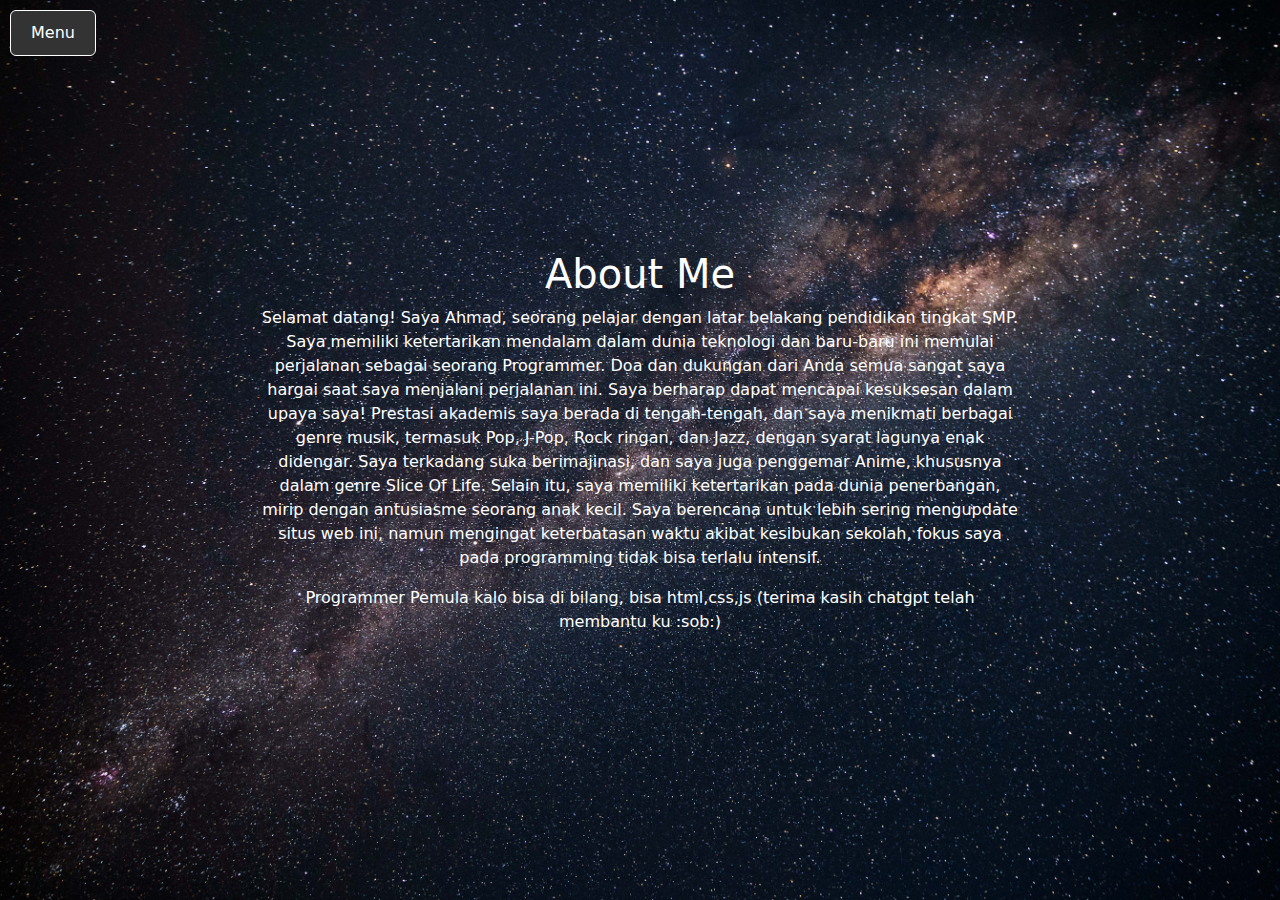
==== about.html @ a7603d42 "Update about.html" ====
<!DOCTYPE html>
<html>

<head>
  <meta charset="UTF-8">
  <meta name="viewport" content="width=device-width, initial-scale=1.0">
  <title>About Me</title>
  <link rel="stylesheet" href="style.css">
  <script src="script.js"></script>
   <link rel="stylesheet" href="https://cdn.jsdelivr.net/npm/bootstrap@5.3.0/dist/css/bootstrap.min.css">
</head>

<body>
  <button id="openSidebarBtn" class="btn btn-primary">Menu</button>
  <div class="sidebar" id="sidebar">
    <nav>
      <ul class="menu">
        <h1>Menu</h1>
        <li><button id="homeButton">Home</button></li>
        <li><button id="aboutButton">About Me</button></li>
        <li><button id="contactButton">Contact</button></li>
      </ul>
    </nav>
  </div>
  <div class="content">
    <h1>About Me</h1>
    <p>
Selamat datang! Saya Ahmad, seorang pelajar dengan latar belakang pendidikan tingkat SMP.

Saya memiliki ketertarikan mendalam dalam dunia teknologi dan baru-baru ini memulai perjalanan sebagai seorang Programmer.

Doa dan dukungan dari Anda semua sangat saya hargai saat saya menjalani perjalanan ini. Saya berharap dapat mencapai kesuksesan dalam upaya saya!

Prestasi akademis saya berada di tengah-tengah, dan saya menikmati berbagai genre musik, termasuk Pop, J-Pop, Rock ringan, dan Jazz, dengan syarat lagunya enak didengar. Saya terkadang suka berimajinasi, dan saya juga penggemar Anime, khususnya dalam genre Slice Of Life. Selain itu, saya memiliki ketertarikan pada dunia penerbangan, mirip dengan antusiasme seorang anak kecil.

Saya berencana untuk lebih sering mengupdate situs web ini, namun mengingat keterbatasan waktu akibat kesibukan sekolah, fokus saya pada programming tidak bisa terlalu intensif.
    </p>
    <p>Programmer Pemula kalo bisa di bilang, bisa html,css,js (terima kasih chatgpt telah membantu ku :sob:)</p>
  </div>
  <script src="script.js"></script>
</body>

</html>
---- style.css ----
* {

  margin: 0;
  padding: 0;
}

body {
  background-image: url('./pexels-philippe-donn-1169754.jpg');
  background-repeat: no-repeat;
  background-size: cover;
  background-color: #ffffff;
  background-attachment: scroll;
  background-position: center top;
  display: flex;
  justify-content: center;
  align-items: center;
  text-decoration: none;
  color: black;
  height: 100vh;
  overflow: hidden;
}

.content {
  text-align: center;
  justify-content: center;
  text-decoration: none;
  text-align: center;
  max-width: 800px;
  padding: 20px;
  color: white;
}

.menu {
  padding: 0;
  margin: 0;
  list-style: none;
  color: white;
}

.menu button {
  width: 100%;
  padding: 10px 20px;
  background-color: transparent;
  border: none;
  text-align: left;
  cursor: pointer;
  color: white;
}

.menu button:hover {
  background-color: #9e9e9e;
}

.button button {
  width: 80px;
  /* Adjust the width as needed to make it a rectangle */
  height: 40px;
  /* Adjust the height as needed to make it a rectangle */
  background: transparent;
  border: 1px solid #ffffff;
  text-align: center;
  cursor: pointer;
  color: white;
  display: inline-block;
  margin: 5px;
}

.button button:hover {
  background-color: #0099cc;
  border: 1px solid #11afe4;
}

a {
  text-decoration: none;
  color: inherit;
}

/* Your CSS styles here */

.sidebar {
  width: 250px;
  border: 1px solid #ffffff;
  position: fixed;
  height: 100%;
  overflow: hidden;
  left: -250px; /* Start off-screen */
  top: 10px;
  background-color: #333;
}


#openSidebarBtn {
  position: absolute;
  top: 10px;
  left: 10px;
  padding: 10px 20px;
  background-color: #333;
  border: 1px solid #fff;
  color: #fff;
  cursor: pointer;
  z-index: 2;
  transition: left 0.4s ease;
}

/* Rest of your CSS styles... */
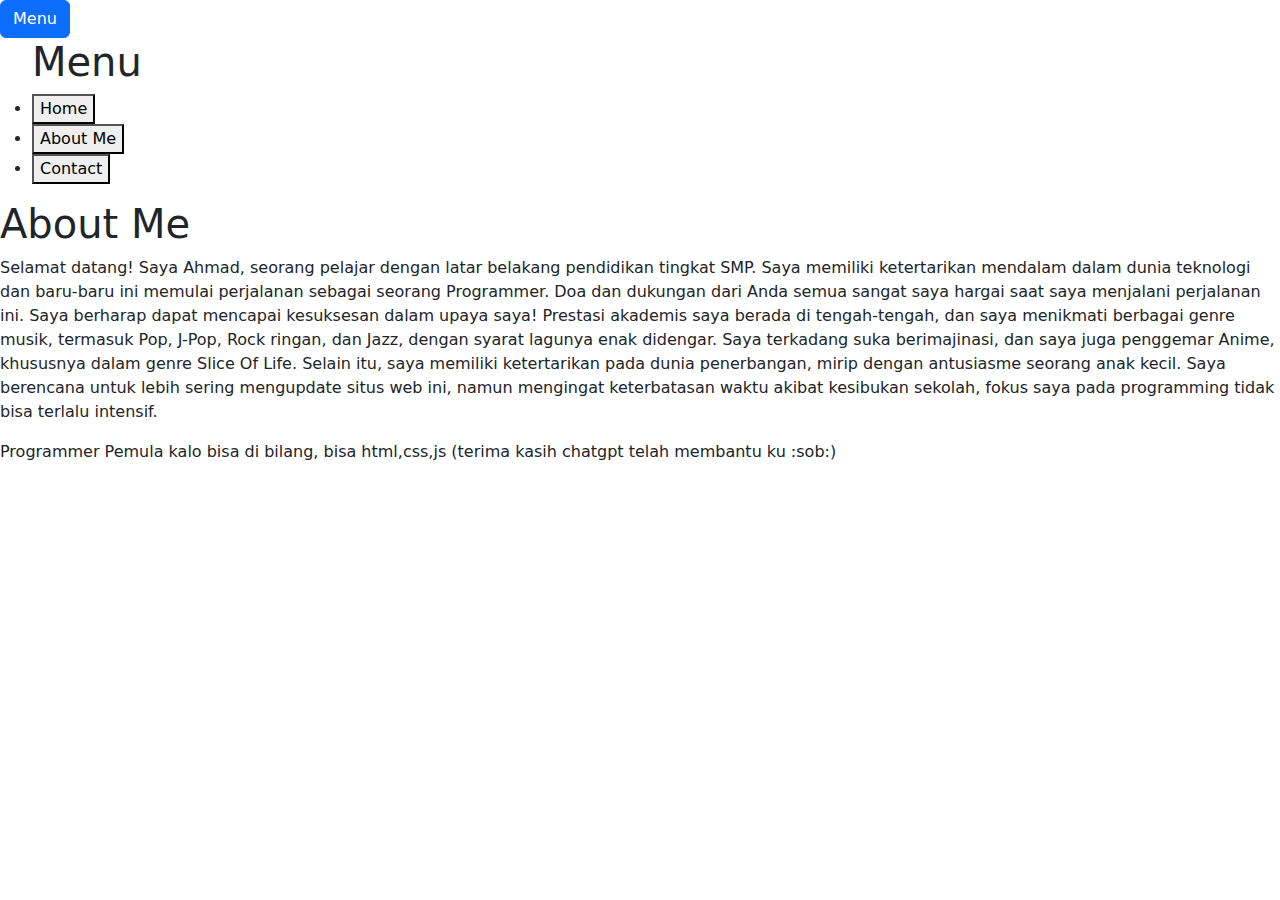
==== commit 9ff4c12f: "Update about.html" ====
--- a/about.html
+++ b/about.html
@@ -6,7 +6,6 @@
   <meta name="viewport" content="width=device-width, initial-scale=1.0">
   <title>About Me</title>
   <link rel="stylesheet" href="style.css">
-  <script src="script.js"></script>
    <link rel="stylesheet" href="https://cdn.jsdelivr.net/npm/bootstrap@5.3.0/dist/css/bootstrap.min.css">
 </head>
 
--- a/style.css
+++ b/style.css
@@ -1,105 +1,36 @@
-* {
+var sidebarOpen = false;
+var openSidebarBtn = document.getElementById("openSidebarBtn");
 
-  margin: 0;
-  padding: 0;
+openSidebarBtn.addEventListener("click", function() {
+  toggleSidebar();
+});
+
+document.getElementById("homeButton").addEventListener("click", function() {
+  window.location.href = "index.html";
+  toggleSidebar();
+});
+
+document.getElementById("aboutButton").addEventListener("click", function() {
+  window.location.href = "about.html";
+  toggleSidebar();
+});
+
+document.getElementById("contactButton").addEventListener("click", function() {
+  window.location.href = "contact.html";
+  toggleSidebar();
+});
+
+function toggleSidebar() {
+  var sidebar = document.getElementById("sidebar");
+
+  if (!sidebarOpen) {
+    sidebar.style.left = '0';
+    openSidebarBtn.style.left = '250px'; // Move the button to the right when the menu appears
+  } else {
+    sidebar.style.left = '-250px';
+    openSidebarBtn.style.left = '10px'; // Move the button back to its original position when the menu is closed
+  }
+
+  sidebarOpen = !sidebarOpen;
 }
 
-body {
-  background-image: url('./pexels-philippe-donn-1169754.jpg');
-  background-repeat: no-repeat;
-  background-size: cover;
-  background-color: #ffffff;
-  background-attachment: scroll;
-  background-position: center top;
-  display: flex;
-  justify-content: center;
-  align-items: center;
-  text-decoration: none;
-  color: black;
-  height: 100vh;
-  overflow: hidden;
-}
-
-.content {
-  text-align: center;
-  justify-content: center;
-  text-decoration: none;
-  text-align: center;
-  max-width: 800px;
-  padding: 20px;
-  color: white;
-}
-
-.menu {
-  padding: 0;
-  margin: 0;
-  list-style: none;
-  color: white;
-}
-
-.menu button {
-  width: 100%;
-  padding: 10px 20px;
-  background-color: transparent;
-  border: none;
-  text-align: left;
-  cursor: pointer;
-  color: white;
-}
-
-.menu button:hover {
-  background-color: #9e9e9e;
-}
-
-.button button {
-  width: 80px;
-  /* Adjust the width as needed to make it a rectangle */
-  height: 40px;
-  /* Adjust the height as needed to make it a rectangle */
-  background: transparent;
-  border: 1px solid #ffffff;
-  text-align: center;
-  cursor: pointer;
-  color: white;
-  display: inline-block;
-  margin: 5px;
-}
-
-.button button:hover {
-  background-color: #0099cc;
-  border: 1px solid #11afe4;
-}
-
-a {
-  text-decoration: none;
-  color: inherit;
-}
-
-/* Your CSS styles here */
-
-.sidebar {
-  width: 250px;
-  border: 1px solid #ffffff;
-  position: fixed;
-  height: 100%;
-  overflow: hidden;
-  left: -250px; /* Start off-screen */
-  top: 10px;
-  background-color: #333;
-}
-
-
-#openSidebarBtn {
-  position: absolute;
-  top: 10px;
-  left: 10px;
-  padding: 10px 20px;
-  background-color: #333;
-  border: 1px solid #fff;
-  color: #fff;
-  cursor: pointer;
-  z-index: 2;
-  transition: left 0.4s ease;
-}
-
-/* Rest of your CSS styles... */
